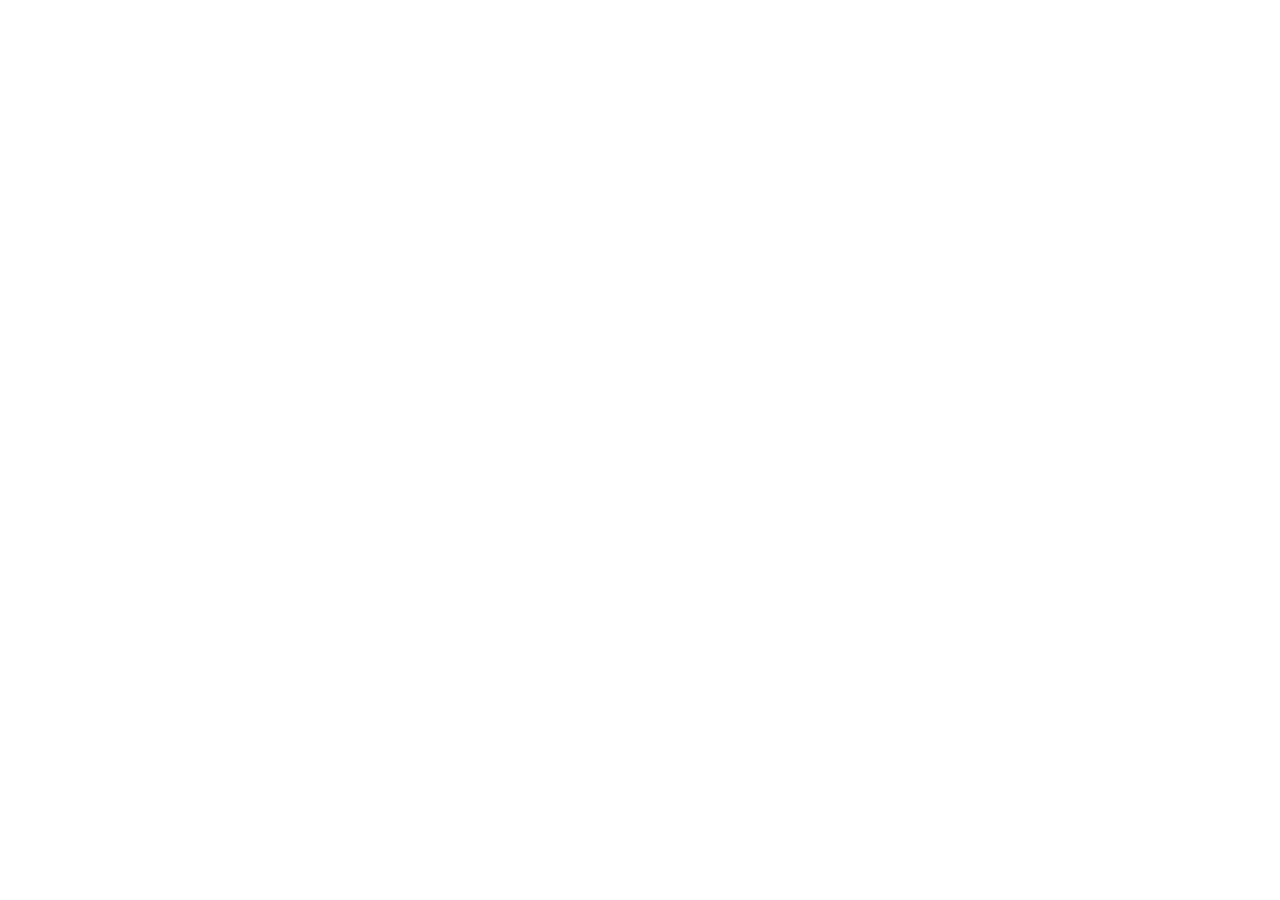
==== game.html @ 51badd9a "I Create HTML file For Rock Paper Scissor Game" ====
<!DOCTYPE html>
<html lang="en">
<head>
    <meta charset="UTF-8">
    <meta name="viewport" content="width=device-width, initial-scale=1.0">
    <title>Rock-Paper-Scissors</title>
    <link rel="stylesheet" href="game.css" type="text/css">
</head>
<body>
    <header></header>
    <main></main>
    <footer>
        <script src="game.js"></script>
    </footer>
</body>
</html>
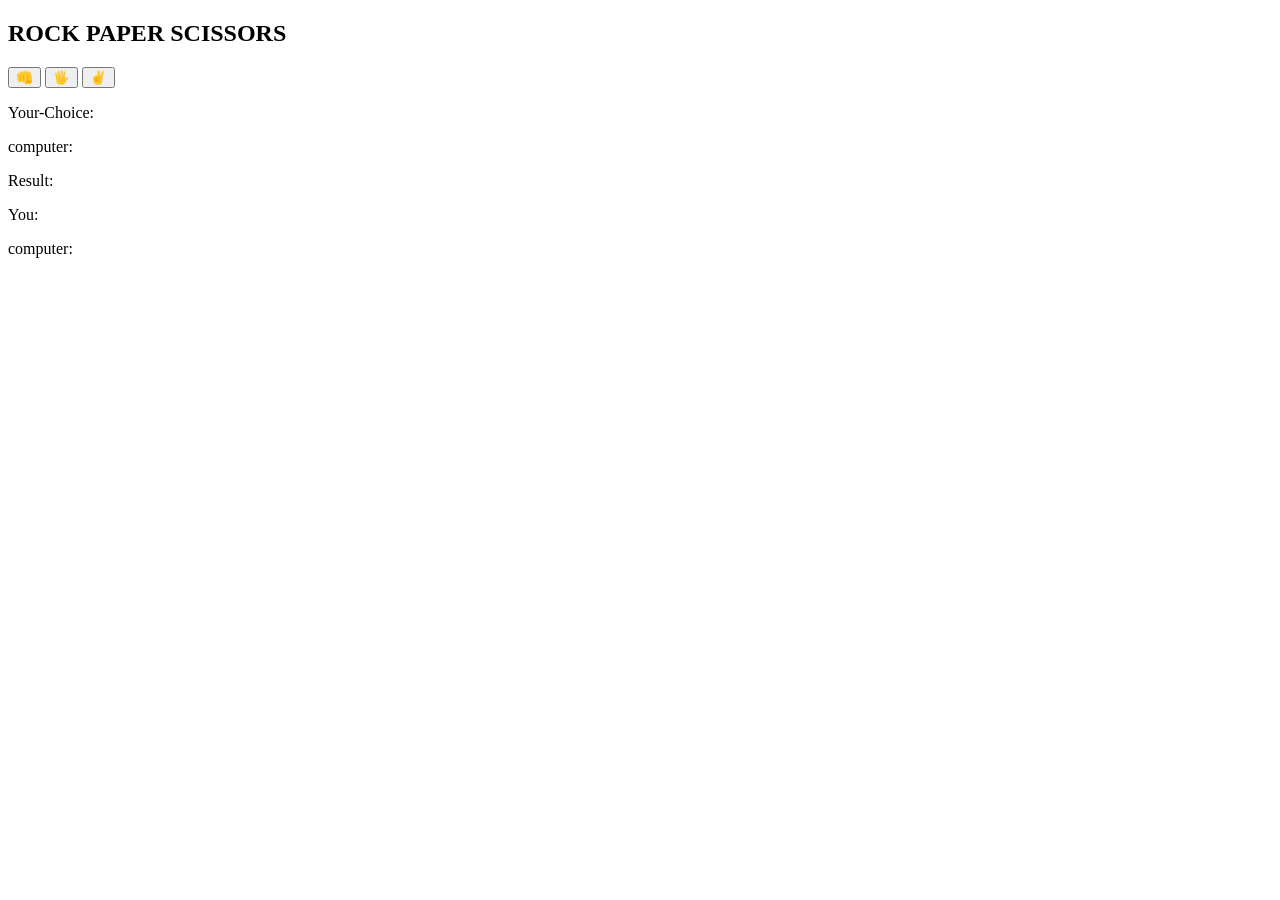
==== commit 1dd539b9: "i start work user interface so i add 3 buttons and that show result" ====
--- a/game.html
+++ b/game.html
@@ -7,10 +7,53 @@
     <link rel="stylesheet" href="game.css" type="text/css">
 </head>
 <body>
-    <header></header>
-    <main></main>
+    <header>
+        <h2>ROCK PAPER SCISSORS</h2>
+    </header>
+    <main class="container">
+        <div class="btn">
+            <button class="rock-choice" type="button" onclick="rock()">👊</button>
+            <button class="paper-choice" type="button" onclick="paper()">🖐️</button>
+            <button class="scissors-choice" type="button" onclick="scissors()">✌️</button>
+        </div>
+        <!--some correction how does the js know it is rock or paper so name the  by their charchter -->
+        <div class="container-two">
+            <div class="choices">
+                <p class="human-choice">Your-Choice: </p>
+                <p class="computer-choice">computer: </p>
+            </div>
+                <!--when you try name use standard method human-choice-->
+            <div class="game-result">
+                <p class="result">Result:</p>
+            </div>
+            <!--You use same class in the first div and second div -->
+
+            <div class="score-point">
+                <p class="human">You:</p>
+                <p class="computer">computer:</p>
+            </div>
+        </div>
+
+    </main>
+        <script src="game.js"></script>
     <footer>
-        <script src="game.js"></script>
     </footer>
 </body>
-</html>+</html>
+        <!-- ROCK PAPER SCISSORS
+
+        Choose your weapon:
+
+       [ 🪨 Rock ]
+       [ 📄 Paper ]
+       [ ✂️ Scissors ]
+
+
+        You: Rock
+        Computer: Scissors
+
+        You win!
+
+        Score
+        You: 1
+        Computer: 0 -->
